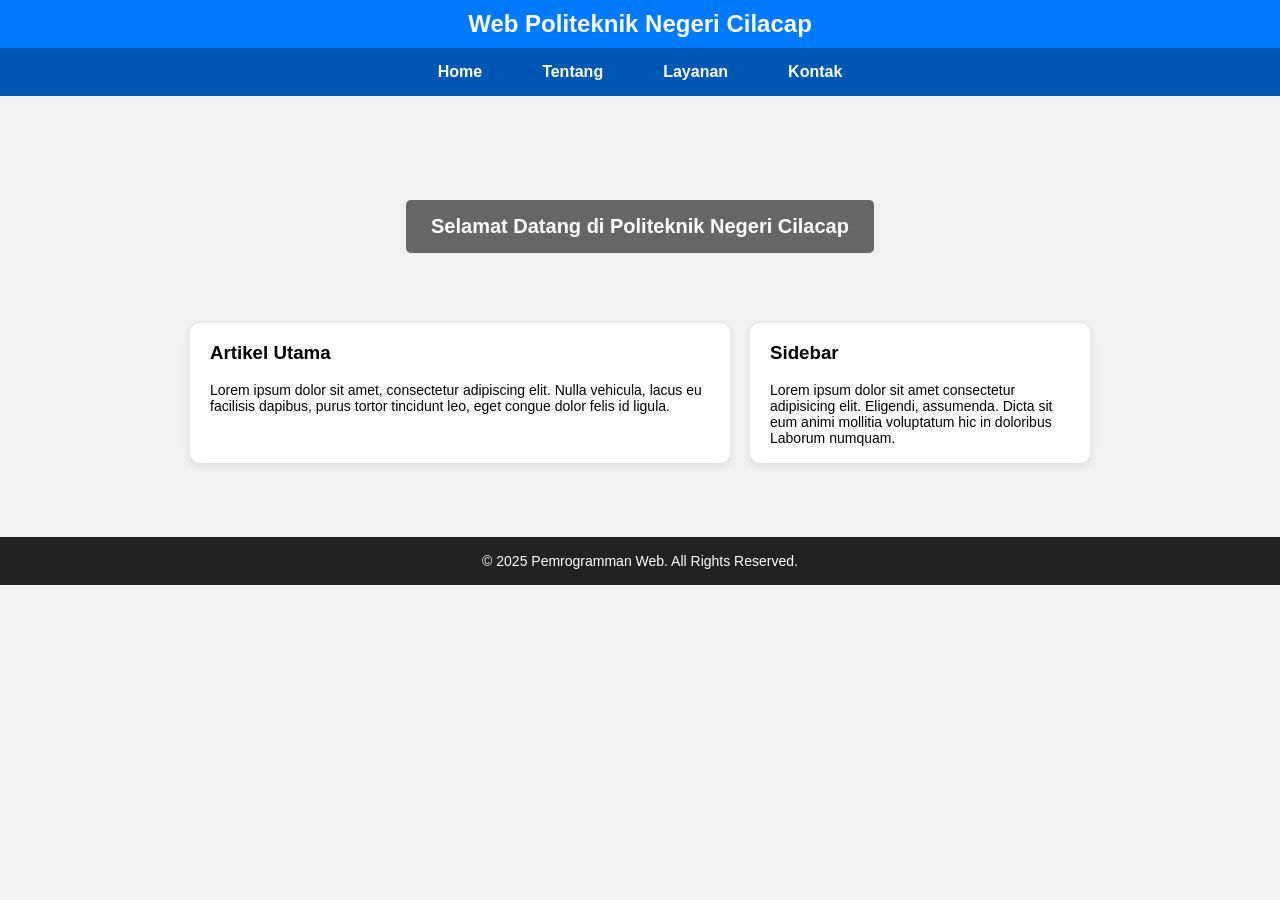
==== index.html @ f5c46426 "commit pertama" ====
<!DOCTYPE html>
<html lang="id">
<head>
    <meta charset="UTF-8">
    <title>TUGAS MODUL 2</title>
    <link rel="stylesheet" href="style.css">
</head>
<body>
    <div class="header">
        <div class="judul">Web Politeknik Negeri Cilacap</div>
        <div class="menu">
            <div class="menu_item">Home</div>
            <div class="menu_item">Tentang</div>
            <div class="menu_item">Layanan</div>
            <div class="menu_item">Kontak</div>
        </div>
    </div>

    <div class="isi">
        <div class="welcome">Selamat Datang di Politeknik Negeri Cilacap</div>
        <div class="satu">
            <div class="dua1">
                <h3>Artikel Utama</h3>
                <p class="artikel">Lorem ipsum dolor sit amet, consectetur adipiscing elit. Nulla vehicula,
                lacus eu facilisis dapibus, purus tortor tincidunt leo, eget congue dolor felis id ligula.
                </p>
            </div>
            <div class="dua">
                <h3>Sidebar</h3>
                <p class="artikel">Lorem ipsum dolor sit amet consectetur adipisicing elit.
                Eligendi, assumenda. Dicta sit eum animi mollitia voluptatum hic in doloribus Laborum numquam.
                </p>
            </div>
        </div>
    </div>

    <div class="foot">
        © 2025 Pemrogramman Web. All Rights Reserved.
    </div>
</body>
</html>
---- style.css ----
body {
    margin: 0;
    font-family: Arial, Helvetica, sans-serif;
    background-color: #f1f1f1;
    text-align: center;
}

.header {
    background-color: #007bff;
    color: white;
    padding: 10px 0 0px 0;
}

.judul {
    font-size: 24px;
    font-weight: bold;
}

.menu {
    background-color: #0056b3;
    margin-top: 10px;
    padding: 5px 0;
    display: flex;
    justify-content: center;
    gap: 30px;
}

.menu_item {
    color: white;
    font-weight: bold;
    cursor: pointer;
    padding: 10px 15px;
    transition: background-color 0.3s;
    border-radius: 5px;
}

.menu_item:hover {
    background-color: #004999;
}

.isi {
    padding: 74px 20px;
    justify-content: center;
}

.welcome {
    background-color: #666666;
    color: white;
    display: inline-block;
    padding: 15px 25px;
    font-size: 20px;
    font-weight: bold;
    border-radius: 5px;
    margin-bottom: 30px;
    margin-top: 30px;
}

.satu {
    display: flex;
    justify-content: center;
    gap: 20px;
    margin-top: 40px;
    flex-wrap: wrap;
}

.dua1 {
    background-color: white;
    padding: 20px;
    padding-top: 0;
    height: 120px;
    width: 500px;
    border-radius: 10px;
    box-shadow: 0 2px 8px rgba(0,0,0,0.1);
    text-align: left;
    justify-content: center;
}

.dua {
    background-color: white;
    padding: 20px;
    padding-top: 0;
    height: 120px;
    width: 300px;
    border-radius: 10px;
    box-shadow: 0 2px 8px rgba(0,0,0,0.1);
    text-align: left;
    justify-content: center;
    
}

.artikel {
    font-size: 14px;
    justify-content: center;
}

.foot {
    background-color: #222;
    color: white;
    text-align: center;
    padding: 16px ;
    font-size: 14px;
}
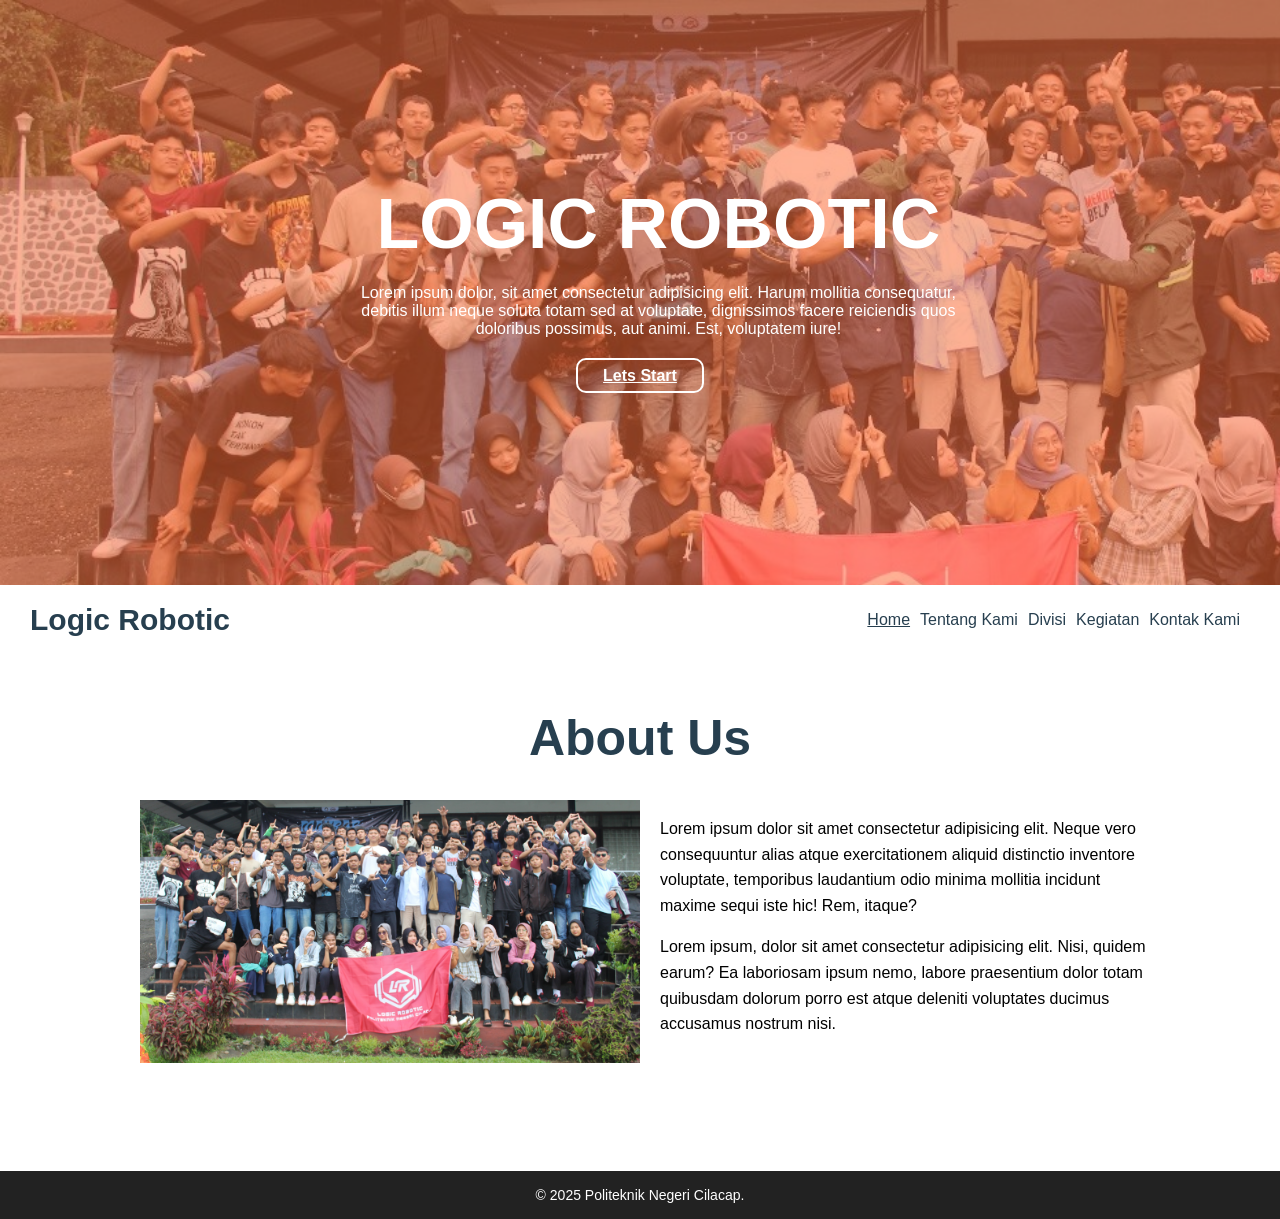
==== commit 212f8893: "sukses" ====
--- a/index.html
+++ b/index.html
@@ -1,41 +1,56 @@
 <!DOCTYPE html>
-<html lang="id">
+<html lang="en">
 <head>
     <meta charset="UTF-8">
-    <title>TUGAS MODUL 2</title>
+    <meta name="viewport" content="width=device-width, initial-scale=1.0">
+    <title>ROBITIC PNC</title>
+    <link rel="icon" href="/assets/fav.png">
     <link rel="stylesheet" href="style.css">
 </head>
 <body>
-    <div class="header">
-        <div class="judul">Web Politeknik Negeri Cilacap</div>
-        <div class="menu">
-            <div class="menu_item">Home</div>
-            <div class="menu_item">Tentang</div>
-            <div class="menu_item">Layanan</div>
-            <div class="menu_item">Kontak</div>
+    <header id="home">
+        <div class="head">
+            <div class="head-2">
+                <div class="judul">LOGIC ROBOTIC</div>
+                <div class="judul-isi">Lorem ipsum dolor, sit amet consectetur adipisicing elit. Harum mollitia consequatur, debitis illum neque soluta totam sed at voluptate, dignissimos facere reiciendis quos doloribus possimus, aut animi. Est, voluptatem iure!</div>
+            </div>
+            <button type="button" class="start"><a href="#nav" class="start1">Lets Start</a></button>
         </div>
-    </div>
-
-    <div class="isi">
-        <div class="welcome">Selamat Datang di Politeknik Negeri Cilacap</div>
-        <div class="satu">
-            <div class="dua1">
-                <h3>Artikel Utama</h3>
-                <p class="artikel">Lorem ipsum dolor sit amet, consectetur adipiscing elit. Nulla vehicula,
-                lacus eu facilisis dapibus, purus tortor tincidunt leo, eget congue dolor felis id ligula.
-                </p>
+    </header>
+        
+    <main>
+        <nav id="nav" class="navbar">
+            <div class="container">
+                <p class="logic">Logic Robotic</p>
+                <ul class="menu">
+                    <li><a href="#home" class="home">Home</a></li>
+                    <li>Tentang Kami</li>
+                    <li>Divisi</li>
+                    <li>Kegiatan</li>
+                    <li>Kontak Kami</li>
+                </ul>
             </div>
-            <div class="dua">
-                <h3>Sidebar</h3>
-                <p class="artikel">Lorem ipsum dolor sit amet consectetur adipisicing elit.
-                Eligendi, assumenda. Dicta sit eum animi mollitia voluptatum hic in doloribus Laborum numquam.
-                </p>
+        </nav>
+        <div class="isi">
+            <div class="deskripsi">
+                <h1 class="satu">About Us</h1>
+                <div class="main">
+                    <div class="main-1">
+                        <img src="assets/bg2.JPG" alt="logic" class="tentang">
+                    </div>
+                    <div class="tentang-1">
+                        <p>Lorem ipsum dolor sit amet consectetur adipisicing elit. Neque vero consequuntur alias atque exercitationem aliquid distinctio inventore voluptate, temporibus laudantium odio minima mollitia incidunt maxime sequi iste hic! Rem, itaque?
+                        </p>
+                        <p class="tentang-1">Lorem ipsum, dolor sit amet consectetur adipisicing elit. Nisi, quidem earum? Ea laboriosam ipsum nemo, labore praesentium dolor totam quibusdam dolorum porro est atque deleniti voluptates ducimus accusamus nostrum nisi.</p>
+                    </div>
+                </div>
             </div>
         </div>
-    </div>
-
-    <div class="foot">
-        © 2025 Pemrogramman Web. All Rights Reserved.
-    </div>
+    </main>
+    <footer>
+        <div class="foot">
+            © 2025 Politeknik Negeri Cilacap.
+        </div>
+    </footer>
 </body>
-</html>
+</html>
--- a/style.css
+++ b/style.css
@@ -1,96 +1,163 @@
 body {
     margin: 0;
     font-family: Arial, Helvetica, sans-serif;
-    background-color: #f1f1f1;
+    background-color: #F8F4E1;
     text-align: center;
 }
 
-.header {
-    background-color: #007bff;
-    color: white;
-    padding: 10px 0 0px 0;
+header {
+    background-image: url(assets/bg1.JPG);
+    background-attachment: fixed;
+    background-size: cover;
+    margin: 0;
+    height: 585px;
+    color: white;  
+    transition: 1.5s linear;
+    -moz-transition: 1.5s linear;  
+}
+
+.head {
+    background-color: rgba(255, 100, 43, 0.5);
+    color: black;
+    height: 585px;
+    text-align: center;
+    justify-content: center;
+}
+
+.head-2 {
+    padding-left: 28%;
+    padding-bottom: 20px;
 }
 
 .judul {
-    font-size: 24px;
-    font-weight: bold;
+    padding-top: 20%;
+    font-size: 70px;
+    font-weight: bolder;
+    justify-content: center;
+    text-align: center;
+    color: white;
+    padding-bottom: 20px;
+    width: 600px;
 }
 
-.menu {
-    background-color: #0056b3;
-    margin-top: 10px;
-    padding: 5px 0;
-    display: flex;
+.judul-isi {
     justify-content: center;
-    gap: 30px;
+    text-align: center;
+    color: white;
+    width: 600px;
 }
 
-.menu_item {
-    color: white;
+.start {
+    background-color: transparent;
+    color: #ffffff;
+    border-radius: 10px; 
+    width: 10%;
+    height: 6%;
+    cursor: pointer;
+    border: 2px solid white;
+    font-size: medium;
     font-weight: bold;
-    cursor: pointer;
-    padding: 10px 15px;
-    transition: background-color 0.3s;
-    border-radius: 5px;
+    justify-content: center;
+    text-align: center;
 }
 
-.menu_item:hover {
-    background-color: #004999;
+.start:hover {
+    background-color: white;
+    transition: 0.5s;
+    color: rgba(104, 28, 0, 0.4);
+}
+.start1 {
+    color: white;
+}
+
+.start1:hover {
+    background-color: white;
+    transition: 0.5s;
+    color: rgba(104, 28, 0, 0.4);
+}
+
+nav {
+    background-color: white;
+}
+
+.navbar{
+	background: #ffffff;
+	margin: 0;
+	padding: 20px 30px;
+    color: #273F4F;
+}
+ 
+.home {
+    color: #273F4F;
+}
+
+.logic {
+    font-size: 30px;
+    font-weight: bolder;
+}
+
+.container{
+	display: flex;
+	justify-content: space-between;
+	align-items: center;
+    height: 30px;
+}
+ 
+.menu{
+	margin: 0;
+	display: flex;
+	list-style: none;
+	padding: 0;			
+}
+ 
+.menu li{
+	padding-left: 0;
+	margin-right: 10px;
+}
+
+main {
+    background-color: white;
+    height: 586px;
+    justify-content: center;
 }
 
 .isi {
-    padding: 74px 20px;
-    justify-content: center;
+    padding-top: 20px;
 }
 
-.welcome {
-    background-color: #666666;
-    color: white;
-    display: inline-block;
-    padding: 15px 25px;
-    font-size: 20px;
-    font-weight: bold;
-    border-radius: 5px;
-    margin-bottom: 30px;
-    margin-top: 30px;
+.main {
+    display: flex;
+    padding-left: 20px;
+    gap: 20px;
+    justify-content: center;
+    background-color: white;
+    align-items: flex-start;
+    flex-wrap: wrap;
+}
+
+.main-1 {
+    justify-content: left;
+    max-width: 500px;
+    flex: 1;
+}
+
+.tentang {
+    width: 500px;
+    margin-bottom: 50px;
+    height: auto;
+}
+
+.tentang-1 {
+    max-width: 500px;
+    padding-top: 0px;
+    text-align: left;
+    flex: 1;
+    line-height: 1.6;
 }
 
 .satu {
-    display: flex;
-    justify-content: center;
-    gap: 20px;
-    margin-top: 40px;
-    flex-wrap: wrap;
-}
-
-.dua1 {
-    background-color: white;
-    padding: 20px;
-    padding-top: 0;
-    height: 120px;
-    width: 500px;
-    border-radius: 10px;
-    box-shadow: 0 2px 8px rgba(0,0,0,0.1);
-    text-align: left;
-    justify-content: center;
-}
-
-.dua {
-    background-color: white;
-    padding: 20px;
-    padding-top: 0;
-    height: 120px;
-    width: 300px;
-    border-radius: 10px;
-    box-shadow: 0 2px 8px rgba(0,0,0,0.1);
-    text-align: left;
-    justify-content: center;
-    
-}
-
-.artikel {
-    font-size: 14px;
-    justify-content: center;
+    font-size: 50px;
+    color: #273F4F;
 }
 
 .foot {
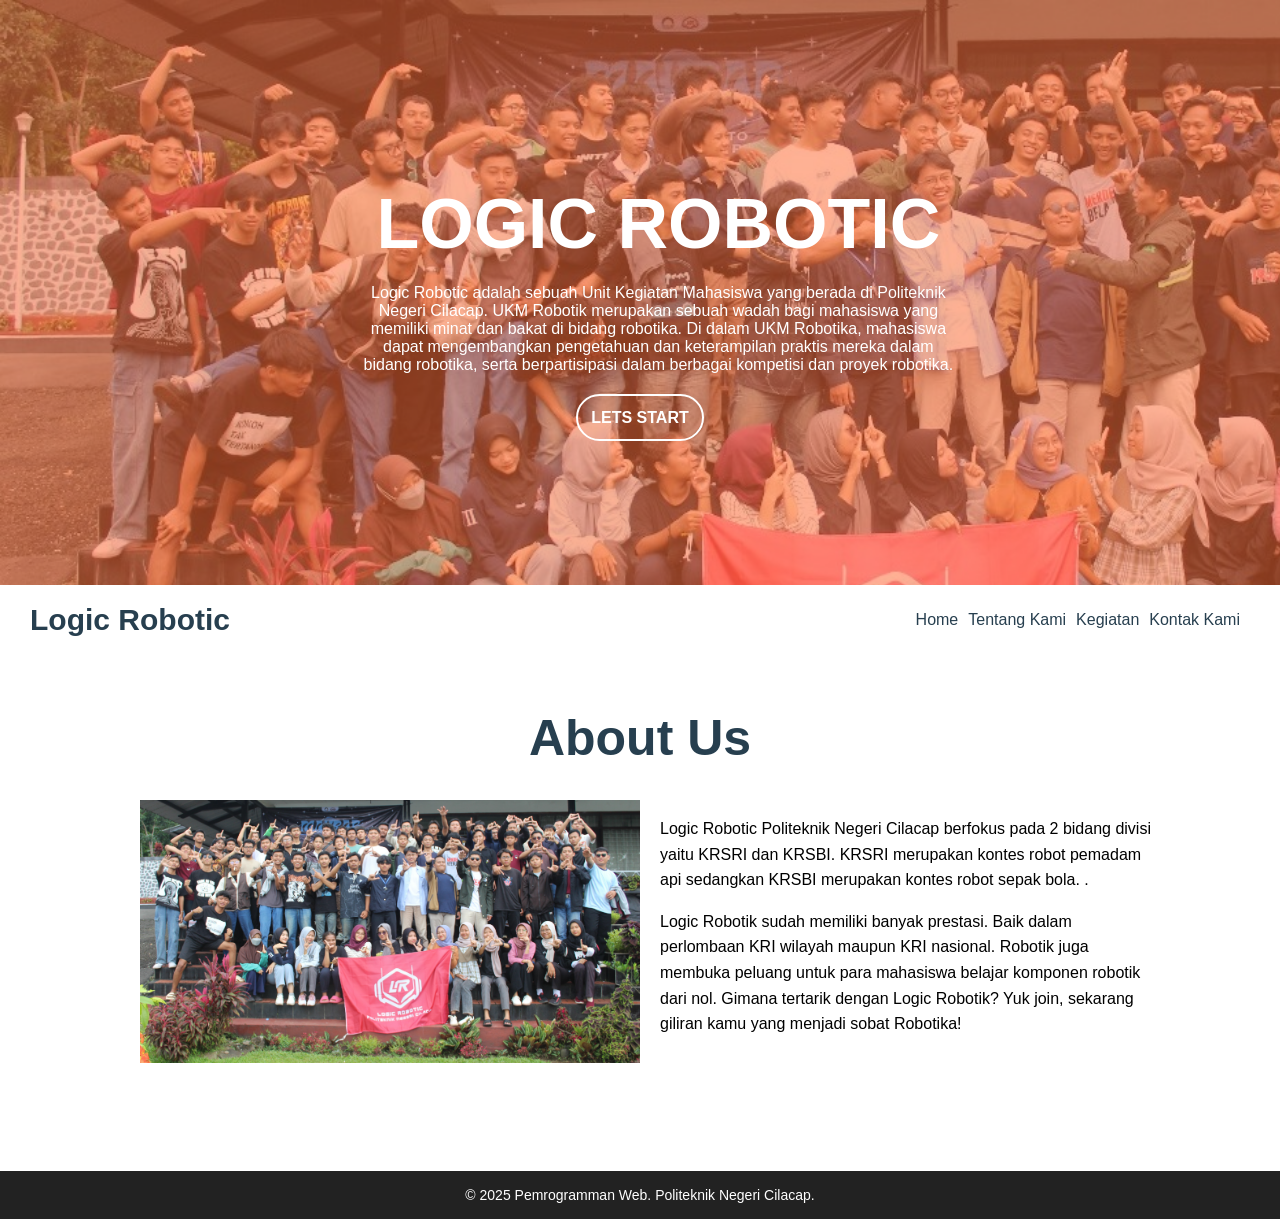
==== commit 7bf2f5c9: "project kelompok" ====
--- a/index.html
+++ b/index.html
@@ -4,7 +4,7 @@
     <meta charset="UTF-8">
     <meta name="viewport" content="width=device-width, initial-scale=1.0">
     <title>ROBITIC PNC</title>
-    <link rel="icon" href="/assets/fav.png">
+    <link rel="icon" href="assets/fav.png">
     <link rel="stylesheet" href="style.css">
 </head>
 <body>
@@ -12,7 +12,10 @@
         <div class="head">
             <div class="head-2">
                 <div class="judul">LOGIC ROBOTIC</div>
-                <div class="judul-isi">Lorem ipsum dolor, sit amet consectetur adipisicing elit. Harum mollitia consequatur, debitis illum neque soluta totam sed at voluptate, dignissimos facere reiciendis quos doloribus possimus, aut animi. Est, voluptatem iure!</div>
+                <div class="judul-isi">Logic Robotic adalah sebuah Unit Kegiatan Mahasiswa yang berada di Politeknik Negeri Cilacap.
+                    UKM Robotik merupakan sebuah wadah bagi mahasiswa yang memiliki minat dan bakat di bidang robotika. 
+                    Di dalam UKM Robotika, mahasiswa dapat mengembangkan pengetahuan dan keterampilan praktis 
+                    mereka dalam bidang robotika, serta berpartisipasi dalam berbagai kompetisi dan proyek robotika.</div>
             </div>
             <button type="button" class="start"><a href="#nav" class="start1">Lets Start</a></button>
         </div>
@@ -23,11 +26,10 @@
             <div class="container">
                 <p class="logic">Logic Robotic</p>
                 <ul class="menu">
-                    <li><a href="#home" class="home">Home</a></li>
-                    <li>Tentang Kami</li>
-                    <li>Divisi</li>
-                    <li>Kegiatan</li>
-                    <li>Kontak Kami</li>
+                    <li><a href="#home" class="menu1">Home</a></li>
+                    <li><a href="tentang_kami.html" class="menu1">Tentang Kami</a></li>
+                    <li><a href="kegiatan.html" class="menu1">Kegiatan</a></li>
+                    <li><a href="contact.html" class="menu1">Kontak Kami</a></li>
                 </ul>
             </div>
         </nav>
@@ -39,17 +41,22 @@
                         <img src="assets/bg2.JPG" alt="logic" class="tentang">
                     </div>
                     <div class="tentang-1">
-                        <p>Lorem ipsum dolor sit amet consectetur adipisicing elit. Neque vero consequuntur alias atque exercitationem aliquid distinctio inventore voluptate, temporibus laudantium odio minima mollitia incidunt maxime sequi iste hic! Rem, itaque?
+                        <p>Logic Robotic Politeknik Negeri Cilacap berfokus pada 2 bidang divisi yaitu KRSRI dan KRSBI. 
+                            KRSRI merupakan kontes robot pemadam api sedangkan KRSBI merupakan kontes robot sepak bola. . 
                         </p>
-                        <p class="tentang-1">Lorem ipsum, dolor sit amet consectetur adipisicing elit. Nisi, quidem earum? Ea laboriosam ipsum nemo, labore praesentium dolor totam quibusdam dolorum porro est atque deleniti voluptates ducimus accusamus nostrum nisi.</p>
+                        <p class="tentang-1">Logic Robotik sudah memiliki banyak prestasi. Baik dalam perlombaan KRI wilayah maupun KRI nasional.
+                            Robotik juga membuka peluang untuk para mahasiswa belajar komponen robotik dari nol. Gimana tertarik dengan Logic Robotik?
+                            Yuk join, sekarang giliran kamu yang menjadi sobat Robotika!
+                        </p>
                     </div>
                 </div>
             </div>
         </div>
     </main>
+    
     <footer>
         <div class="foot">
-            © 2025 Politeknik Negeri Cilacap.
+            © 2025 Pemrogramman Web. Politeknik Negeri Cilacap.
         </div>
     </footer>
 </body>
--- a/style.css
+++ b/style.css
@@ -1,3 +1,7 @@
+html {
+    scroll-behavior: smooth;
+}
+
 body {
     margin: 0;
     font-family: Arial, Helvetica, sans-serif;
@@ -50,24 +54,33 @@
 .start {
     background-color: transparent;
     color: #ffffff;
-    border-radius: 10px; 
+    border-radius: 45px; 
     width: 10%;
-    height: 6%;
+    height: 8%;
     cursor: pointer;
     border: 2px solid white;
     font-size: medium;
     font-weight: bold;
     justify-content: center;
     text-align: center;
+    text-transform: uppercase;
+    text-decoration: none;
 }
 
 .start:hover {
     background-color: white;
     transition: 0.5s;
     color: rgba(104, 28, 0, 0.4);
+    transform: translateY(-7px);
 }
+
+.start:active {
+    transform: translateY(-7px);
+}
+
 .start1 {
-    color: white;
+    color: #ffffff;
+    text-decoration: none;
 }
 
 .start1:hover {
@@ -78,6 +91,7 @@
 
 nav {
     background-color: white;
+    text-decoration: none;
 }
 
 .navbar{
@@ -85,12 +99,19 @@
 	margin: 0;
 	padding: 20px 30px;
     color: #273F4F;
+    text-decoration: none;
+}
+
+.menu1 {
+    color: #273F4F;
+    text-decoration: none;
+}
+
+.menu1:hover {
+    color: #000000;
+    transition: 0.3s;
 }
  
-.home {
-    color: #273F4F;
-}
-
 .logic {
     font-size: 30px;
     font-weight: bolder;
@@ -132,26 +153,24 @@
     justify-content: center;
     background-color: white;
     align-items: flex-start;
+
     flex-wrap: wrap;
 }
 
 .main-1 {
     justify-content: left;
-    max-width: 500px;
-    flex: 1;
 }
 
 .tentang {
     width: 500px;
     margin-bottom: 50px;
-    height: auto;
+    
 }
 
 .tentang-1 {
-    max-width: 500px;
+    width: 500px;
     padding-top: 0px;
     text-align: left;
-    flex: 1;
     line-height: 1.6;
 }
 
